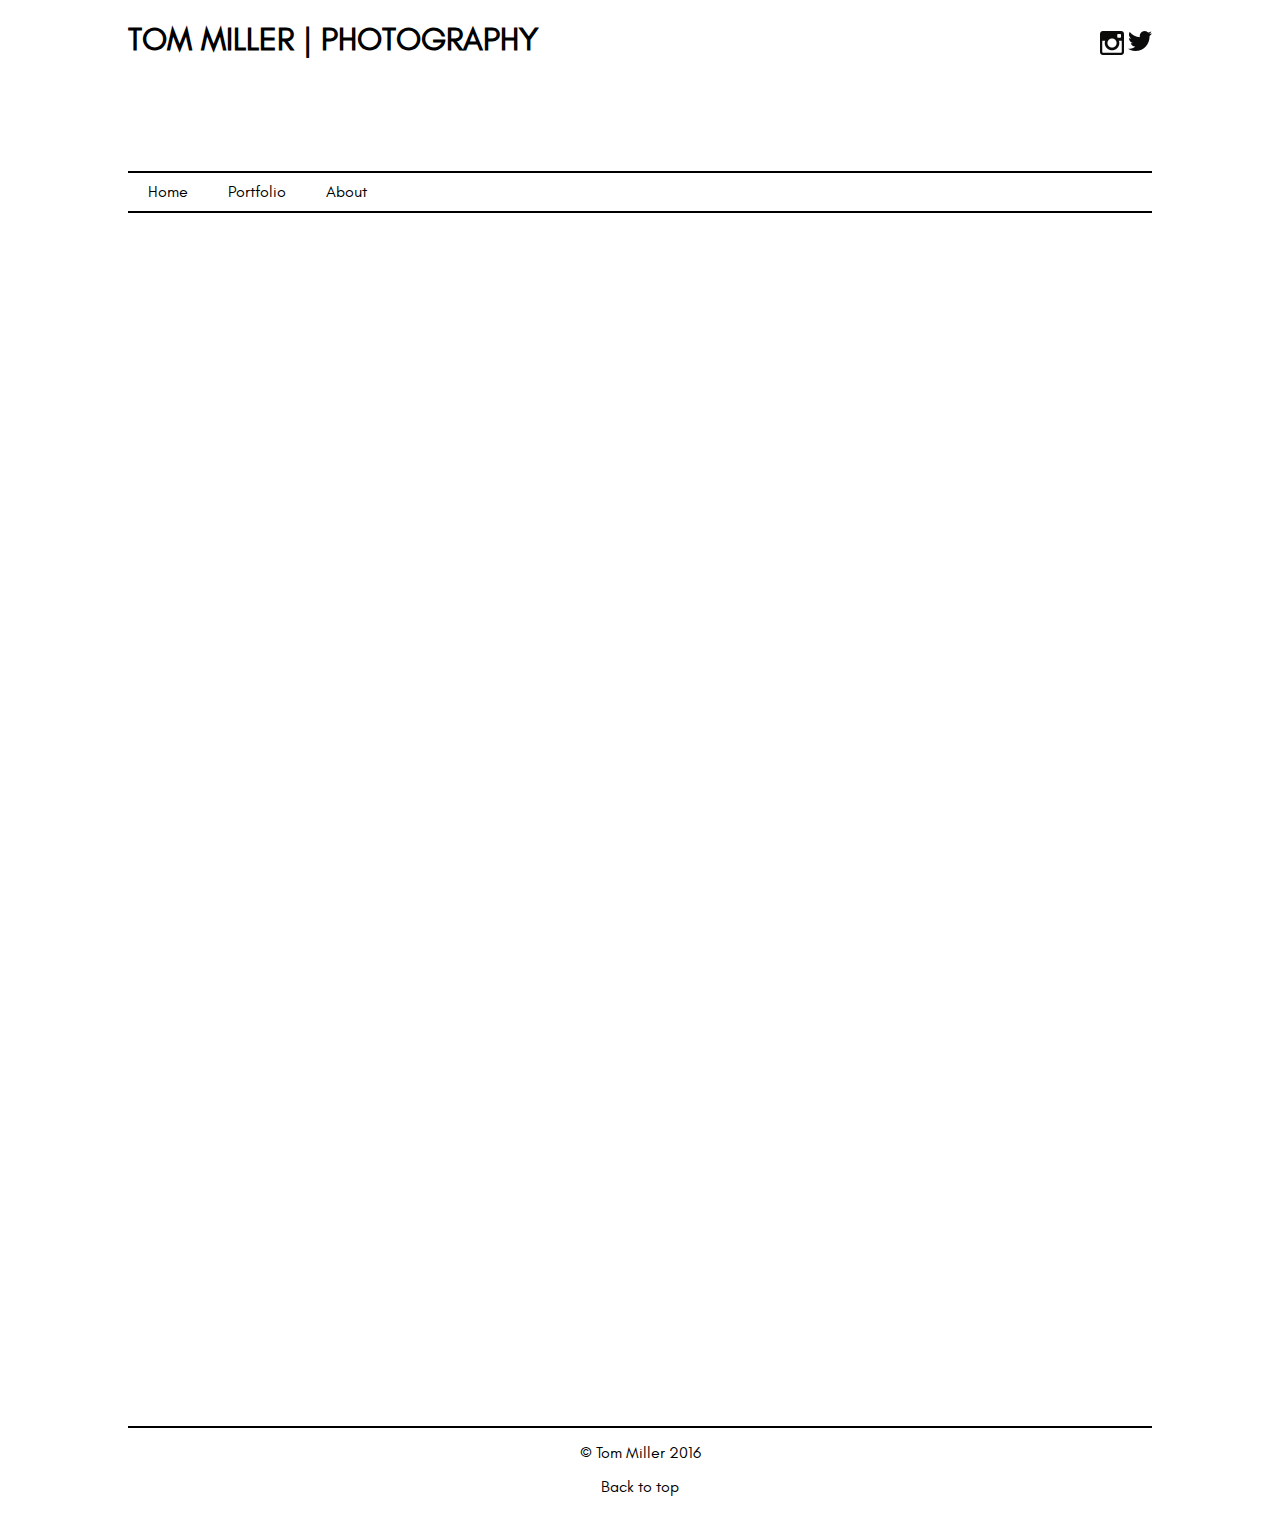
==== australia.html @ 4c8cac72 "Add working files" ====
<!Doctype html>
<html>
<head>
<meta charset="utf-8" />
<title>Tom Miller | Australia Photography</title>
<meta name="description" content="Australia travel photography of UK based photo industry professiona Tom Miller" />
<link rel="stylesheet" href="style.css" />
<meta name="viewport" content="width=device-width, initial-scale=1" />
</head>
<body>
    <div class="row header-bg">
        <header class="header clearfix"><!-- start of header -->
            <div id="logo">
                <h1><a href="index.html">TOM MILLER | PHOTOGRAPHY</a></h1>
            </div>
                <ul id="header-box">
                    <li><a href="https://www.instagram.com/tomathonmiller/" target="new"><img src="images/Insta_small.png" alt="" /></a></li>
                    <li><a href="https://twitter.com/tomathonmiller" target="new"><img src="images/Twit_small.png" alt="" /></a></li>
                </ul>
        </header><!-- end of header -->
    </div>
    <div class="row nav-bg">
        <nav class="nav clearfix">
            <ul>
                <li><a href="index.html">Home</a></li>
                <li class="dropdown">
                    <a href="portfolio.html">Portfolio</a>
                        <ul class="dropnav">
                            <li><a href="australia.html">Australia</a></li>
                            <li><a href="india.html">India</a></li>
                            <li><a href="malaysia.html">Malaysia</a></li>
                            <li><a href="singapore.html">Singapore</a></li>
                        </ul>
                </li>
                <li><a href="contact.html">About</a></li>
            </ul>
        </nav><!-- end of navigation -->
    </div>
    <div class="row">
        <div class="img-row fade-in"><!-- start of gallery -->
            <div class="img-large">
                <img oncontextmenu="return false;" src="images/Perth_pano_4.jpg" alt="Narrows Bridge, Perth"/>    
            </div>
        </div>
    </div>
    <div class="row">
        <div class="img-row clearfix fade-in">
            <div class="img-small">
                <img oncontextmenu="return false;" src="images/Perth_pano_2.jpg" alt="Perth skyline" />
            </div> 
            <div class="img-small">
                <img oncontextmenu="return false;" src="images/Perth_pano_3.jpg" alt="Perth skyline"/>
            </div>
        </div>
    </div>
    <div class="row">
        <div class="img-row fade-in">
            <div class="img-large">
                <img oncontextmenu="return false;" src="images/Perth_pano.jpg" alt="Perth CBD from Kings Park"/>
            </div>
        </div><!-- end of gallery -->
    </div>
    <div class="row footer-bg">
        <footer class="footer"><!-- start of footer -->
            <p>&copy; Tom Miller 2016</p>
            <a href="#logo">Back to top</a>
        </footer><!-- end of footer -->
    </div>
<script type="text/javascript" src="https://ajax.googleapis.com/ajax/libs/jquery/1.11.0/jquery.min.js"></script>
<script type="text/javascript" src="slick/slick.min.js"></script>
<script src="js/scripts.js"></script>
</body>
</html>
---- style.css ----
/* web fonts */

@font-face {
    font-family: 'Glacial Indifference';
    src: url('fonts/glacialindifference.woff2') format('woff2'),
         url('fonts/glacialindifference.woff') format('woff'),
         url('fonts/glacialindifference.ttf') format('truetype');
}



/* general */

body {
    margin: 0;
    font-family: 'Glacial Indifference', arial, verdana, sans-serif;
}

ul {
    padding: 0;
    margin: 0;
}

img {
    max-width: 100%;
    vertical-align: top;
}

 * {
   box-sizing: border-box; 
}



/* header */

.header {
    background-color: #fff;
    color: #000;
    width: 80%;
    height: 150px;
    margin: 0 auto;
    position: relative;
}

.header-bg {
    background-color: #fff;
}

#logo a {
    text-decoration: none;
    color: #000;
}

#header-box {
    position: absolute;
    top: 10px;
    right: 0;
}

#header-box li {
    display: inline-block;
}



/* navigation */

.nav {
    width: 80%;
    margin: 0 auto;
    background-color: #fff; 
    border-top: 2px solid #000;
    border-bottom: 2px solid #000;
    margin-bottom: 1%;
}

.nav li {
    list-style: none;
    float: left;
}

.nav a {
    text-decoration: none;
    display: block;
    padding: 10px 20px;
    color: #000;
    transition: all 0.25s ease-in;
}

.nav-bg {
    background-color: #fff;
}

.nav a:hover {
    color: #fff;
    background-color: #000;
    transition: all 0.25s ease-in;
}

a.active {
    color: #fff;
    background-color: #000;
}

.dropdown {
    position: relative;
}

.dropnav {
    position: absolute;
    display: none;
    z-index: 100;
}

.dropnav li {
    color: #000;
    background-color: #fff;
    border-top: 2px solid #000;
}

.dropnav a {
    width: 98px;
    padding: 10px 10px;
}

.dropdown:hover > .dropnav {
    display: block;
}



/*portfolio */

#portfolio {
    width: 80%;
    margin: 0 auto;
}

.gallery-item a {
    text-decoration: none;
    display: block;
    margin: 0 auto;
    width: 100%;
    height: 100%;
    color: #fff;
    transition: all 0.5s ease-in;
}

.gallery-item a:hover {
    background-color: rgba( 255, 255, 255, 0.50 );
    transition: all 0.5s ease-in;
}

#australia {
    background-image: url('images/Perth_pano_4.jpg');
    background-size: cover;
    height: 400px;
    margin: 1%;
}

#malaysia {
    background-image: url('images/Malaysia_6.jpg');
    background-size: cover;
    height: 400px;
    margin: 1%;
}

#singapore {
    background-image: url('images/Singapore_4.jpg');
    background-size: cover;
    height: 400px;
    margin: 1%;
}

#india {
    background-image: url('images/India_2.jpg');
    background-size: cover;
    height: 400px;
    margin: 1%;
}

.caption-row {
    width: 98%;
    margin: 0 auto;
}

.caption-row h3 {
    border-top: 1px solid #000;
    width: 100%;
    padding-top: 5px;
    margin-bottom: 1%;
    font-weight: normal;
}



/* gallery pages */

.img-row {
    width: 80%;
    margin: 0 auto;
}

.img-small {
    width: 50%;
    float: left;
    padding: 1%;
}

.img-large {
    padding: 1%;
}

.img-large-left {
    padding: 1%;
    width: 50%;
    float: left;
}



/* contact page*/

.about-row {
    width: 80%;
    margin: 0 auto;
}

.contact-row {
    width: 100%;
}

.contact-row img {
    float: left;
    width: 25%;
    padding-right: 3%;
}

.bio {
    float: left;
    line-height: 1.5em;
    width: 75%;
}

.bio p:nth-child(1) {
    margin-top: 0;
}



/* footer */

.footer {
    width: 80%;
    margin: 3% auto 0;
    height: 100px;
    background-color: #fff;
    color: #000;
    text-align: center;
    border-top: 2px solid #000;
}

.footer-bg {
    background-color: #fff;
}

.footer a {
    color: #000;
    text-decoration: none;
    padding: 4px 25px;
    transition: all 0.25s ease-in;
}

.footer a:hover {
    color: #fff;
    background-color: #000;
    transition: all 0.25s ease-in;
}


/* animation on images*/


@-webkit-keyframes fadeIn { from { opacity:0; } to { opacity:1; } }
@-moz-keyframes fadeIn { from { opacity:0; } to { opacity:1; } }
@keyframes fadeIn { from { opacity:0; } to { opacity:1; } }



.fade-in {
    opacity:0;
    animation:fadeIn ease-in 1;
    animation-fill-mode:forwards;
    animation-duration:1.5s;
}
 


/* clearfix */

.clearfix::after {
    content:"";
    display: table;
    clear: both;
}



/* responsive */

@media screen and (min-width: 1500px) {
    
    .bio p {
        margin: 4%;
    }
    
}



@media screen and (max-width: 900px) {
    
    #australia {
        background-image: url('images/Perth_pano_3.jpg');
        background-position: right center;
    }
    
    #singapore {
        background-image: url('images/Singapore_1.jpg');
        background-position: top center;
    }
    
    #malaysia {
        background-image: url('images/Malaysia_10.jpg');
        background-position: top left;
    }
    
    #india {
        background-image: url('images/India_3.jpg');
        background-position: top center;
    }
}
    
    

@media screen and (max-width: 768px) {
    
    .nav li {
        float: none;
    }
    
    .nav {
        width: 80%;
        text-align: center;
    }
    
    .nav a {
        width: 100%;
        font-size: 1.25em;
    }
    
    .dropdown:hover > .dropnav {
    display: none;
    }   
    
    #logo {
    width: 100%;
    text-align: center;
    }
    
    .header {
        height: 150px;
    }
    
    #header-box {
        position: relative;
        text-align: center;
    }
    
    .img-small, .img-large-left {
        float: none;
        width: 100%;
    }
    
    .caption-row h3,
    .footer p,
    .footer a,
    .contact-row p {
    font-size: 1.25em;
    }
    
    .contact-row img {
        display: none;
    }
    
    .bio {
        padding-top: 3%;
        float: none;
        width: 100%;
    }
}

@media screen and (max-width: 460px) {
    
    .caption-row {
        padding: 2% 0;
    }
    
}
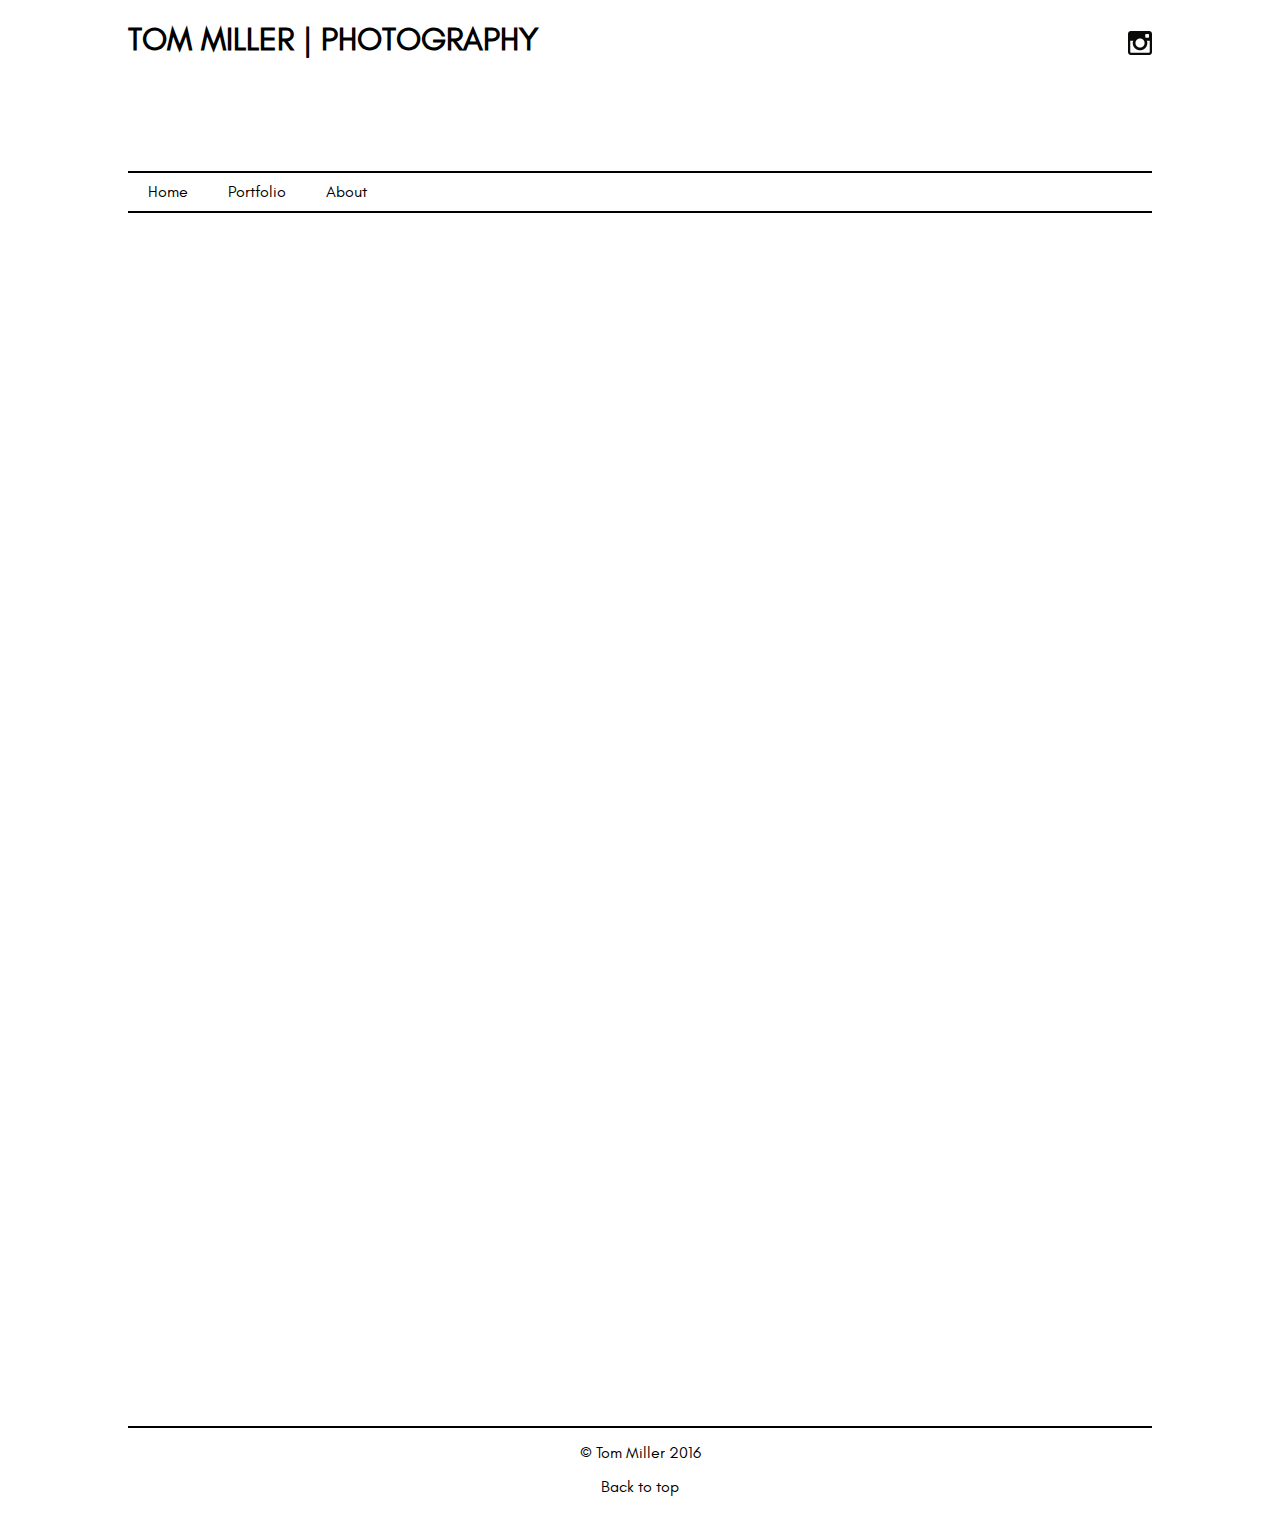
==== commit 63f9d665: "Remove twitter icon and link" ====
--- a/australia.html
+++ b/australia.html
@@ -15,7 +15,6 @@
             </div>
                 <ul id="header-box">
                     <li><a href="https://www.instagram.com/tomathonmiller/" target="new"><img src="images/Insta_small.png" alt="" /></a></li>
-                    <li><a href="https://twitter.com/tomathonmiller" target="new"><img src="images/Twit_small.png" alt="" /></a></li>
                 </ul>
         </header><!-- end of header -->
     </div>
